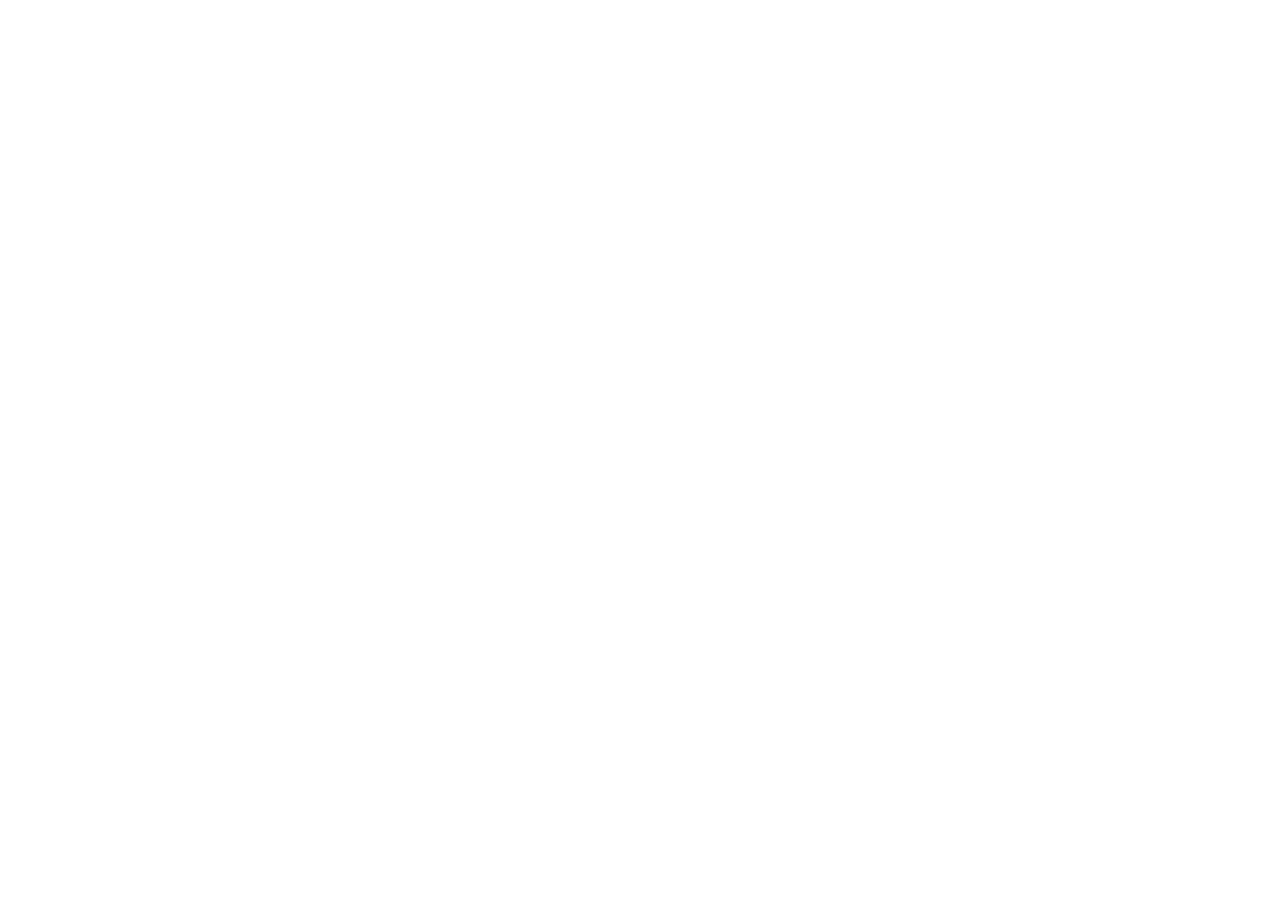
==== Image-Popup-Gallery/index.html @ 36c9ae36 "add image popup gallery folder(start)." ====
<!DOCTYPE html>
<html lang="en">
<head>
    <meta charset="UTF-8">
    <meta name="viewport" content="width=device-width, initial-scale=1.0">
    <link rel="stylesheet" href="styles.css">
    <title>Image Popup Gallery</title>
</head>
<body>



    <script src="main.js"></script>
</body>
</html>
---- Image-Popup-Gallery/styles.css ----
* {
    margin: 0;
    padding: 0;
    box-sizing: border-box;
}

img {
    display: block;
    max-width: 100%;
    object-fit: cover;
}
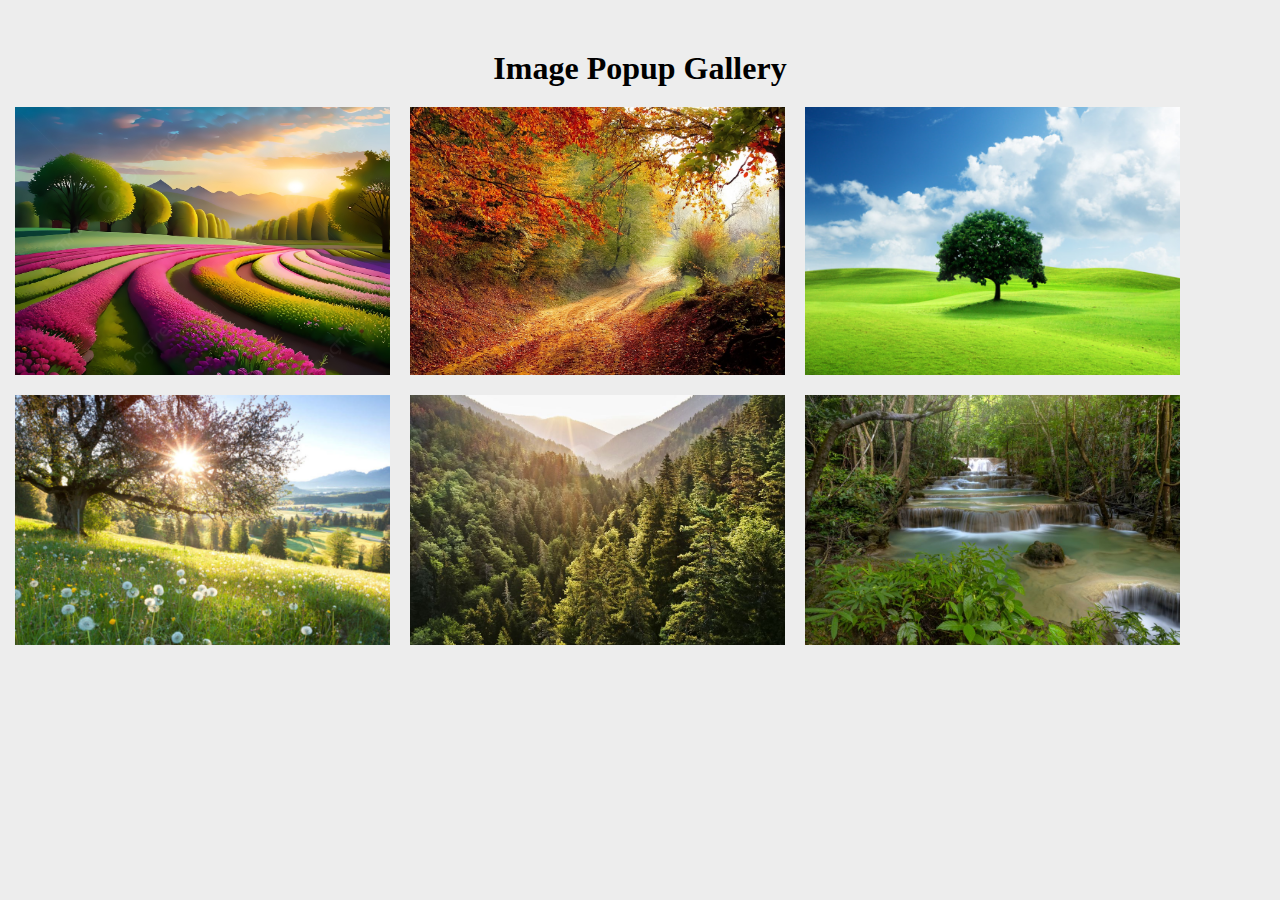
==== commit 28b10824: "add gallery markup and styles." ====
--- a/Image-Popup-Gallery/index.html
+++ b/Image-Popup-Gallery/index.html
@@ -8,6 +8,31 @@
 </head>
 <body>
 
+    <section class="gallery">
+        <div class="container">
+            <h1 class="gallery__title">Image Popup Gallery</h1>
+            <div class="gallery__wrapper">
+                <div class="gallery__image">
+                    <img src="images/img1.jpg" alt="nature" class="image">
+                </div>
+                <div class="gallery__image">
+                    <img src="images/img2.jpg" alt="nature" class="image">
+                </div>
+                <div class="gallery__image">
+                    <img src="images/img3.jpg" alt="nature" class="image">
+                </div>
+                <div class="gallery__image">
+                    <img src="images/img4.jpg" alt="nature" class="image">
+                </div>
+                <div class="gallery__image">
+                    <img src="images/img5.jpg" alt="nature" class="image">
+                </div>
+                <div class="gallery__image">
+                    <img src="images/img6.jpg" alt="nature" class="image">
+                </div>
+            </div>
+        </div>
+    </section>
 
 
     <script src="main.js"></script>
--- a/Image-Popup-Gallery/styles.css
+++ b/Image-Popup-Gallery/styles.css
@@ -4,9 +4,44 @@
     box-sizing: border-box;
 }
 
+
 img {
     display: block;
     max-width: 100%;
+    height: 100%;
     object-fit: cover;
 }
 
+.container {
+    max-width: 1400px;
+    margin: 0 auto;
+    padding: 0 15px;
+}
+
+.gallery {
+    background-color: rgb(237, 237, 237);
+    height: 100vh;
+    padding: 50px 0;
+    text-align: center;
+}
+
+.gallery__title {
+    margin-bottom: 20px;
+}
+.gallery__wrapper {
+    display: flex;
+    flex-wrap: wrap;
+    gap: 20px;
+}
+.gallery__image {
+    width: 30%;
+    overflow: hidden;
+}
+.image {
+    cursor: pointer;
+    transition: all 0.3s linear;
+}
+
+.image:hover {
+    transform: scale(1.1);
+}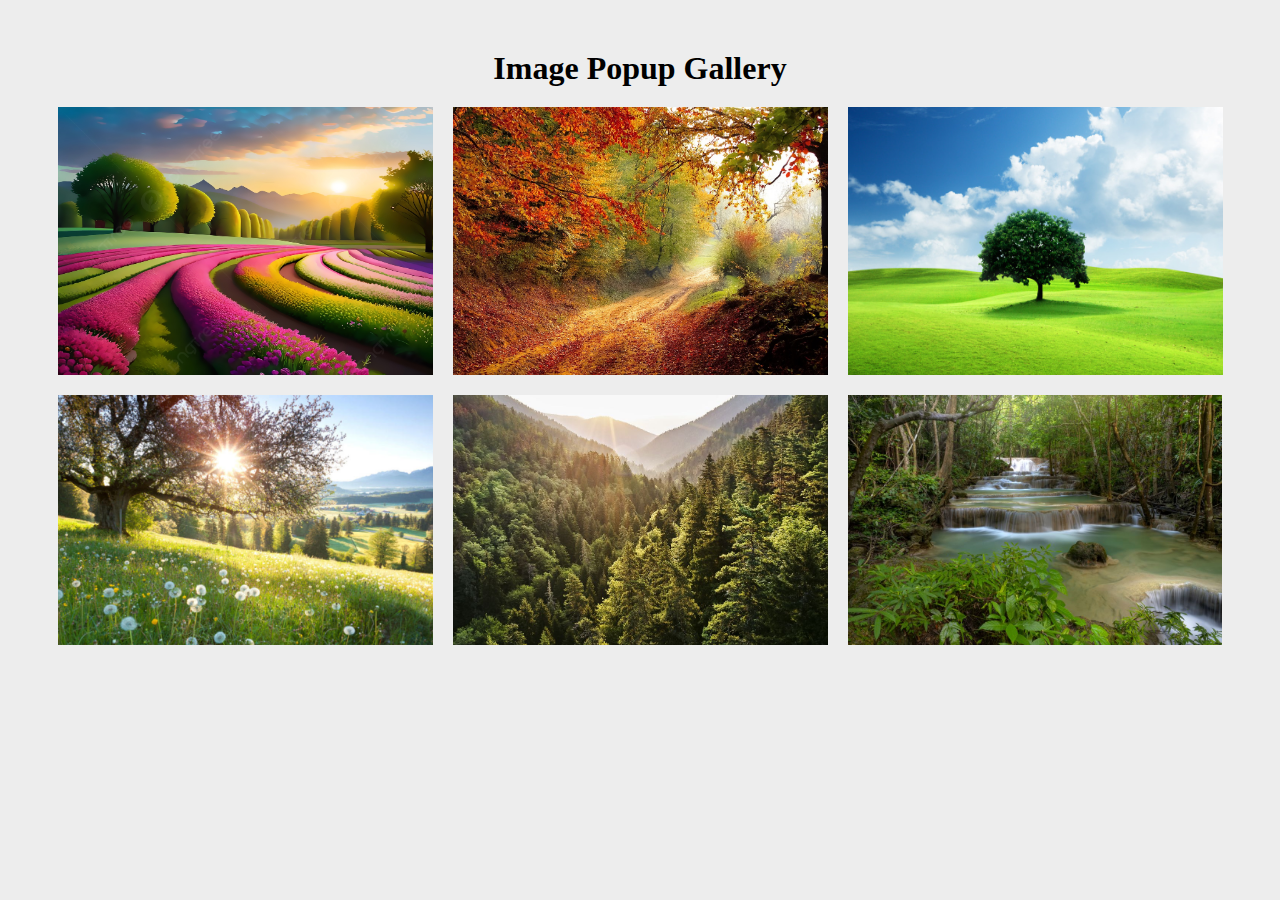
==== commit 73b37bf1: "add gallery popup markup and styles" ====
--- a/Image-Popup-Gallery/index.html
+++ b/Image-Popup-Gallery/index.html
@@ -3,14 +3,17 @@
 <head>
     <meta charset="UTF-8">
     <meta name="viewport" content="width=device-width, initial-scale=1.0">
+    <link rel="stylesheet" href="https://cdnjs.cloudflare.com/ajax/libs/font-awesome/6.5.1/css/all.min.css">
     <link rel="stylesheet" href="styles.css">
     <title>Image Popup Gallery</title>
 </head>
 <body>
 
+    <!-- Gallery Section -->
     <section class="gallery">
         <div class="container">
             <h1 class="gallery__title">Image Popup Gallery</h1>
+            <!-- Gallery Image Grid -->
             <div class="gallery__wrapper">
                 <div class="gallery__image">
                     <img src="images/img1.jpg" alt="nature" class="image">
@@ -32,6 +35,16 @@
                 </div>
             </div>
         </div>
+
+        <!-- Popup -->
+        <div class="gallery__popup popup">
+            <!-- Popup Main Image -->
+            <img src="images/img1.jpg" class="popup-image" alt="popup">
+            <span class="close-btn"><i class="fa-solid fa-x"></i></span>
+            <!-- Arrows -->
+            <button class="popup__arrow left-arrow"><i class="fa-solid fa-arrow-left"></i></button>
+            <button class="popup__arrow right-arrow"><i class="fa-solid fa-arrow-right"></i></button>
+        </div>
     </section>
 
 
--- a/Image-Popup-Gallery/styles.css
+++ b/Image-Popup-Gallery/styles.css
@@ -13,11 +13,12 @@
 }
 
 .container {
-    max-width: 1400px;
+    max-width: 1320px;
     margin: 0 auto;
     padding: 0 15px;
 }
 
+/* Gallery Section */
 .gallery {
     background-color: rgb(237, 237, 237);
     height: 100vh;
@@ -30,6 +31,7 @@
 }
 .gallery__wrapper {
     display: flex;
+    justify-content: center;
     flex-wrap: wrap;
     gap: 20px;
 }
@@ -44,4 +46,71 @@
 
 .image:hover {
     transform: scale(1.1);
-}+}
+
+/* Gallery Popup */
+.popup {
+    position: fixed;
+    top: 50%;
+    left: 50%;
+    transform: translate(-50%, -50%) scale(0);
+    width: 80%;
+    max-width: 1320px;
+    height: 90vh;
+    max-height: 800px;
+    border-radius: 5px;
+    background: rgba(42, 101, 101, 0.75);
+    display: flex;
+    justify-content: center;
+    align-items: center;
+    z-index: 5;
+    overflow: hidden;
+    transition: 1s;
+    opacity: 0;
+    visibility: hidden;
+}
+
+.popup.active{
+    visibility: visible;
+    transform: scale(1);
+    opacity: 1;
+}
+
+.close-btn {
+    position: absolute;
+    top: 15px;
+    right: 20px;
+    font-size: 20px;
+    padding: 10px;
+    border-radius: 50%;
+    color: #fff;
+    cursor: pointer;
+}
+.popup__arrow {
+    position: absolute;
+    color: #fff;
+    font-size: 20px;
+    top: 50%;
+    transform: translateY(-50%);
+    padding: 10px;
+    border-radius: 50%;
+    border: none;
+    background: none;
+    cursor: pointer;
+}
+
+.close-btn:hover,
+.popup__arrow:hover{
+    background: rgba(0, 0, 0, 0.5);
+}
+.left-arrow {
+    left: 10px;
+}
+.right-arrow {
+    right: 10px;
+}
+.popup-image {
+    width: 85%;
+    height: 75%;
+    object-fit: contain;
+}
